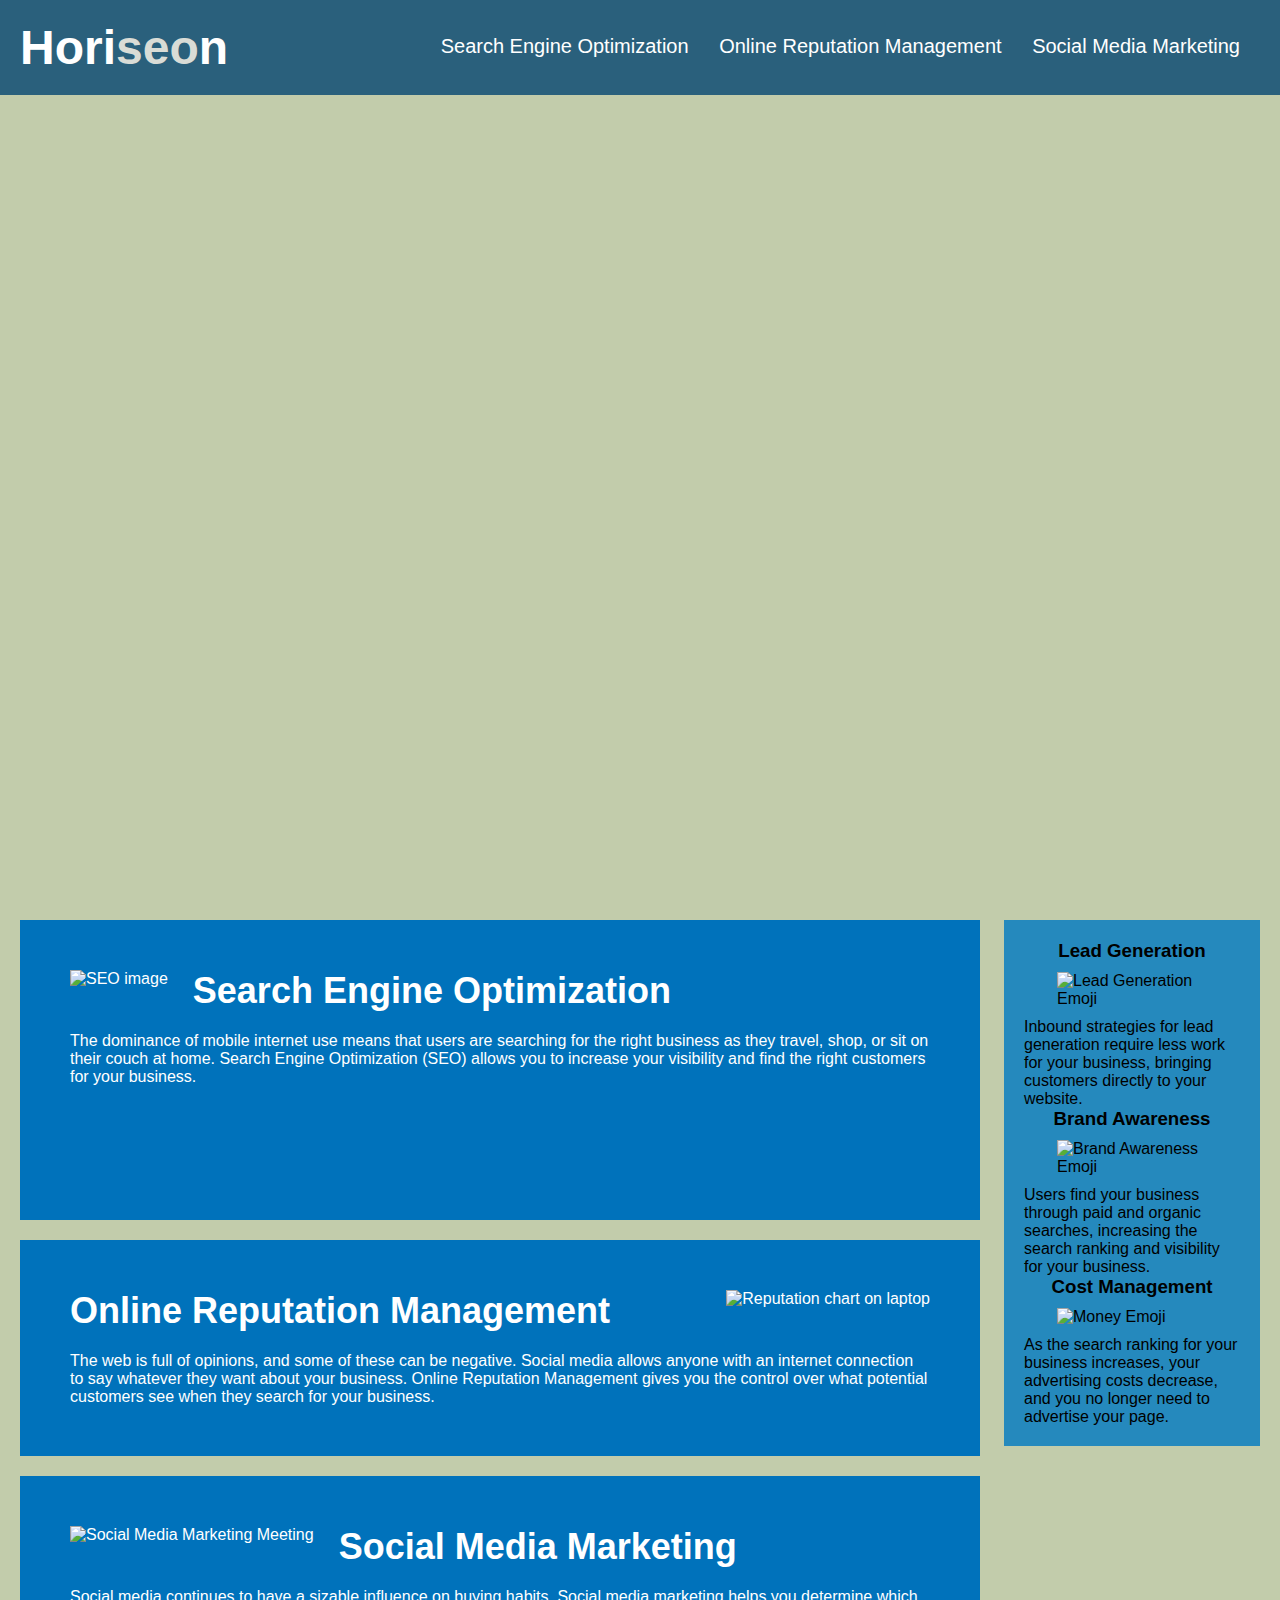
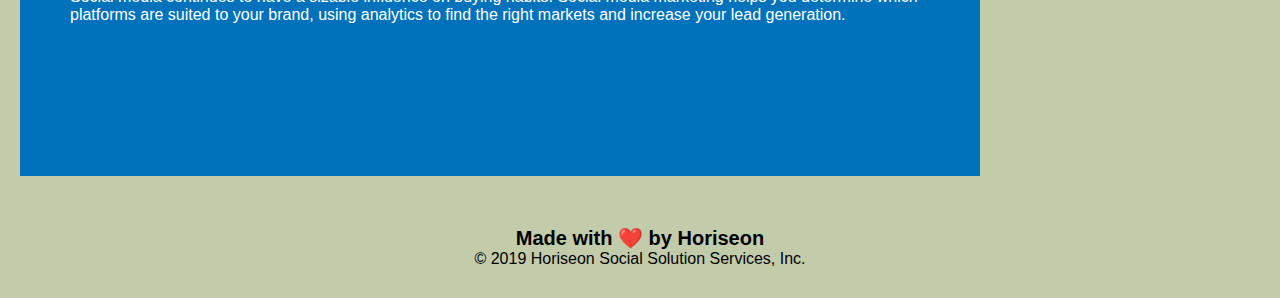
==== index.html @ 724ec3a2 "updating pic src" ====
<!DOCTYPE html>
<html lang="en-us">
    

<head>
    <meta charset="UTF-8" />
    <meta name="viewport" content="width=device-width, initial-scale=1" />
    <link rel="stylesheet" href="style.css">
    <title>Horiseon Social Solution Services, Inc.</title>
</head>

<body>
 <!--header and nav-->
    <div class="header">
        <h1>Hori<span class="seo">seo</span>n</h1>
        <nav>
        <div>
            <ul>
                <li>
                    <a href="#search-engine-optimization">Search Engine Optimization</a>
                </li>
                <li>
                    <a href="#online-reputation-management">Online Reputation Management</a>
                </li>
                <li>
                    <a href="#social-media-marketing">Social Media Marketing</a>
                </li>
            </ul>
        </nav>
        </div>
    </div>
  <!--Content on the left three content boxes-->
    <div class="hero"><span-class="background-image" role="img" aria-label="Digitial Marketing Meeting Image"></span-class></span-class></div>
    <div class="content">
        <div id = "search-engine-optimization" class="search-engine-optimization">
            <img src="Develop/assets/images/search-engine-optimization.jpg" alt="SEO image " class="float-left" />
            <h2>Search Engine Optimization</h2>
            <p>
                The dominance of mobile internet use means that users are searching for the right business as they travel, shop, or sit on their couch at home. Search Engine Optimization (SEO) allows you to increase your visibility and find the right customers for your business.
            </p>
        </div>
        <div id="online-reputation-management" class="online-reputation-management">
            <img src="/urban-octo-telegram/Develop/assets/images/online-reputation-management.jpg" alt="Reputation chart on laptop" class="float-right" />
            <h2>Online Reputation Management</h2>
            <p>
                The web is full of opinions, and some of these can be negative. Social media allows anyone with an internet connection to say whatever they want about your business. Online Reputation Management gives you the control over what potential customers see when they search for your business.
            </p>
        </div>
        <div id="social-media-marketing" class="social-media-marketing">
            <img src="/urban-octo-telegram/Develop/assets/images/social-media-marketing.jpg" alt= "Social Media Marketing Meeting"class="float-left" />
            <h2>Social Media Marketing</h2>
            <p>
                Social media continues to have a sizable influence on buying habits. Social media marketing helps you determine which platforms are suited to your brand, using analytics to find the right markets and increase your lead generation.
            </p>
        </div>
    </div>
  <!--Content on the side-->
    <div class="benefits">
        <div class="benefit-lead">
            <h3>Lead Generation</h3>
            <img src="./assets/images/lead-generation.png" alt="Lead Generation Emoji" />
            <p>
                Inbound strategies for lead generation require less work for your business, bringing customers directly to your website.
            </p>
        </div>
        <div class="benefit-brand">
            <h3>Brand Awareness</h3>
            <img src="./assets/images/brand-awareness.png" alt = "Brand Awareness Emoji"/>
            <p>
                Users find your business through paid and organic searches, increasing the search ranking and visibility for your business.
            </p>
        </div>
        <div class="benefit-cost">
            <h3>Cost Management</h3>
            <img src="./assets/images/cost-management.png" alt = "Money Emoji"></img>
            <p>
                As the search ranking for your business increases, your advertising costs decrease, and you no longer need to advertise your page.
            </p>
        </div>
    </div>
 <!--footer-->
    <div class="footer">
        <h2>Made with ❤️️ by Horiseon</h2>
        <p>
            &copy; 2019 Horiseon Social Solution Services, Inc.
        </p>
    </div>
</body>

</html>
---- style.css ----
* {
    box-sizing: border-box;
    padding: 0;
    margin: 0;

}
/* Body  */
body {
    background-color: #c2ccab;
}
/* Header and navigation  */
.header {
    padding: 20px;
    font-family: 'Trebuchet MS', 'Lucida Sans Unicode', 'Lucida Grande', 'Lucida Sans', Arial, sans-serif;
    background-color: #2a607c;
    color: #ffffff;
    display: flex;
    justify-content: space-between;
}
/*Header - Horeison - various colors   */
.header h1 {
    display: inline-block;
    font-size: 48px;
}
/* Separating the letters to alternate colors  */
.seo {
    color: #d9dcd6;
}

.header div {
    padding-top: 15px;
    margin-right: 20px;
    float: right;
    font-family: 'Gill Sans', 'Gill Sans MT', Calibri, 'Trebuchet MS', sans-serif;
    font-size: 20px;
}
/*  takes out the bullet points */

/*  displaying the nav items */
.header div ul li {
    display: inline-block;
    margin-left: 25px; 
    list-style-type: none;
}
/* style for Nav links   */
a {
    color: #ffffff;
    text-decoration: none;
}
/* all paragraphs  */
p {
    font-size: 16px;
}
/* Over image styling  */
.hero {
    height: 800px;
    width: 100%;
    margin-bottom: 25px;
    background-image: url("../images/digital-marketing-meeting.jpg");
    background-size: cover;
    background-position: center;
}
/* search engine and right boxes styling  */
.float-left {
    float: left;
    margin-right: 25px;
}
/* Lead Generation  */
.float-right {
    float: right;
    margin-left: 25px;
}
/*  Search engine box */
.content {
    width: 75%;
    display: inline-block;
    margin-left: 20px;
    
}
/*  Lead Generation section */
.benefits {
    
    margin-right: 20px;
    padding: 20px;
    clear: both;
    float: right;
    width: 20%;
    height: 100%;
    font-family: 'Gill Sans', 'Gill Sans MT', Calibri, 'Trebuchet MS', sans-serif;
    background-color: #2589bd;
}
/*Styling for Lead Generation section   */
.benefit {
    margin-bottom: 5%;
    color: #ffffff;
}
/* Styling for H3 - consolidated tags  */
h3 {
    margin-bottom: 10px;
    text-align: center;
}

/* Styling for Lead Generation images combined tags  */


.benefits img {
    display: block;
    margin: 10px auto;
    max-width: 150px;
}


/* Styling for Search Optimization section and the following 3 flex boxes*/
.search-engine-optimization {
    margin-bottom: 20px;
    padding: 50px;
    height: 300px;
    font-family: 'Gill Sans', 'Gill Sans MT', Calibri, 'Trebuchet MS', sans-serif;
    background-color: #0072bb;
    color: #ffffff;
    display:inline-block;
    width:auto;
}

.online-reputation-management {
    margin-bottom: 20px;
    padding: 50px;
    height: 300px;
    font-family: 'Gill Sans', 'Gill Sans MT', Calibri, 'Trebuchet MS', sans-serif;
    background-color: #0072bb;
    color: #ffffff;
    display:inline-block;
    height:auto;
}

.social-media-marketing {
    margin-bottom: 20px;
    padding: 50px;
    height: 300px;
    font-family: 'Gill Sans', 'Gill Sans MT', Calibri, 'Trebuchet MS', sans-serif;
    background-color: #0072bb;
    color: #ffffff;
}
/* Styling for SEO images next  */
.search-engine-optimization img {
    max-height: 200px;
}

.online-reputation-management img {
    max-height: 200px;
}

.social-media-marketing img {
    max-height: 200px;
}

.search-engine-optimization h2 {
    margin-bottom: 20px;
    font-size: 36px;
}
/* Styling for Reputation header  */
.online-reputation-management h2 {
    margin-bottom: 20px;
    font-size: 36px;
}
/* Styling for Social Media header next  */
.social-media-marketing h2 {
    margin-bottom: 20px;
    font-size: 36px;
}
/* Styling for footer  */
.footer {
    padding: 30px;
    clear: both;
    font-family: 'Trebuchet MS', 'Lucida Sans Unicode', 'Lucida Grande', 'Lucida Sans', Arial, sans-serif;
    text-align: center;
}

.footer h2 {
    font-size: 20px;
}
/* Styling for small screens */
@media screen and (max-width: 768px) {
    body, div .content .benefits .social .online {
        display:inline-block;
      flex-direction: row;
    
    }
     h2, h3, p{
        font-size: 0.70rem;
        
    }
    img{
        height:60%;
        width: 50%;
    }
    .benefits{
        width:50%;
        height:50%;
        float:left;
        margin-left: 3%;
        font-size: 12px;
      
 
    }
    .benefit-lead h3{
        font-size:large

    }
    .benefit-lead h3{
        font-size:large

    }.benefit-cost h3 {
        font-size: large;
    }
    .benefit-brand h3{
        font-size: large;
    }
}
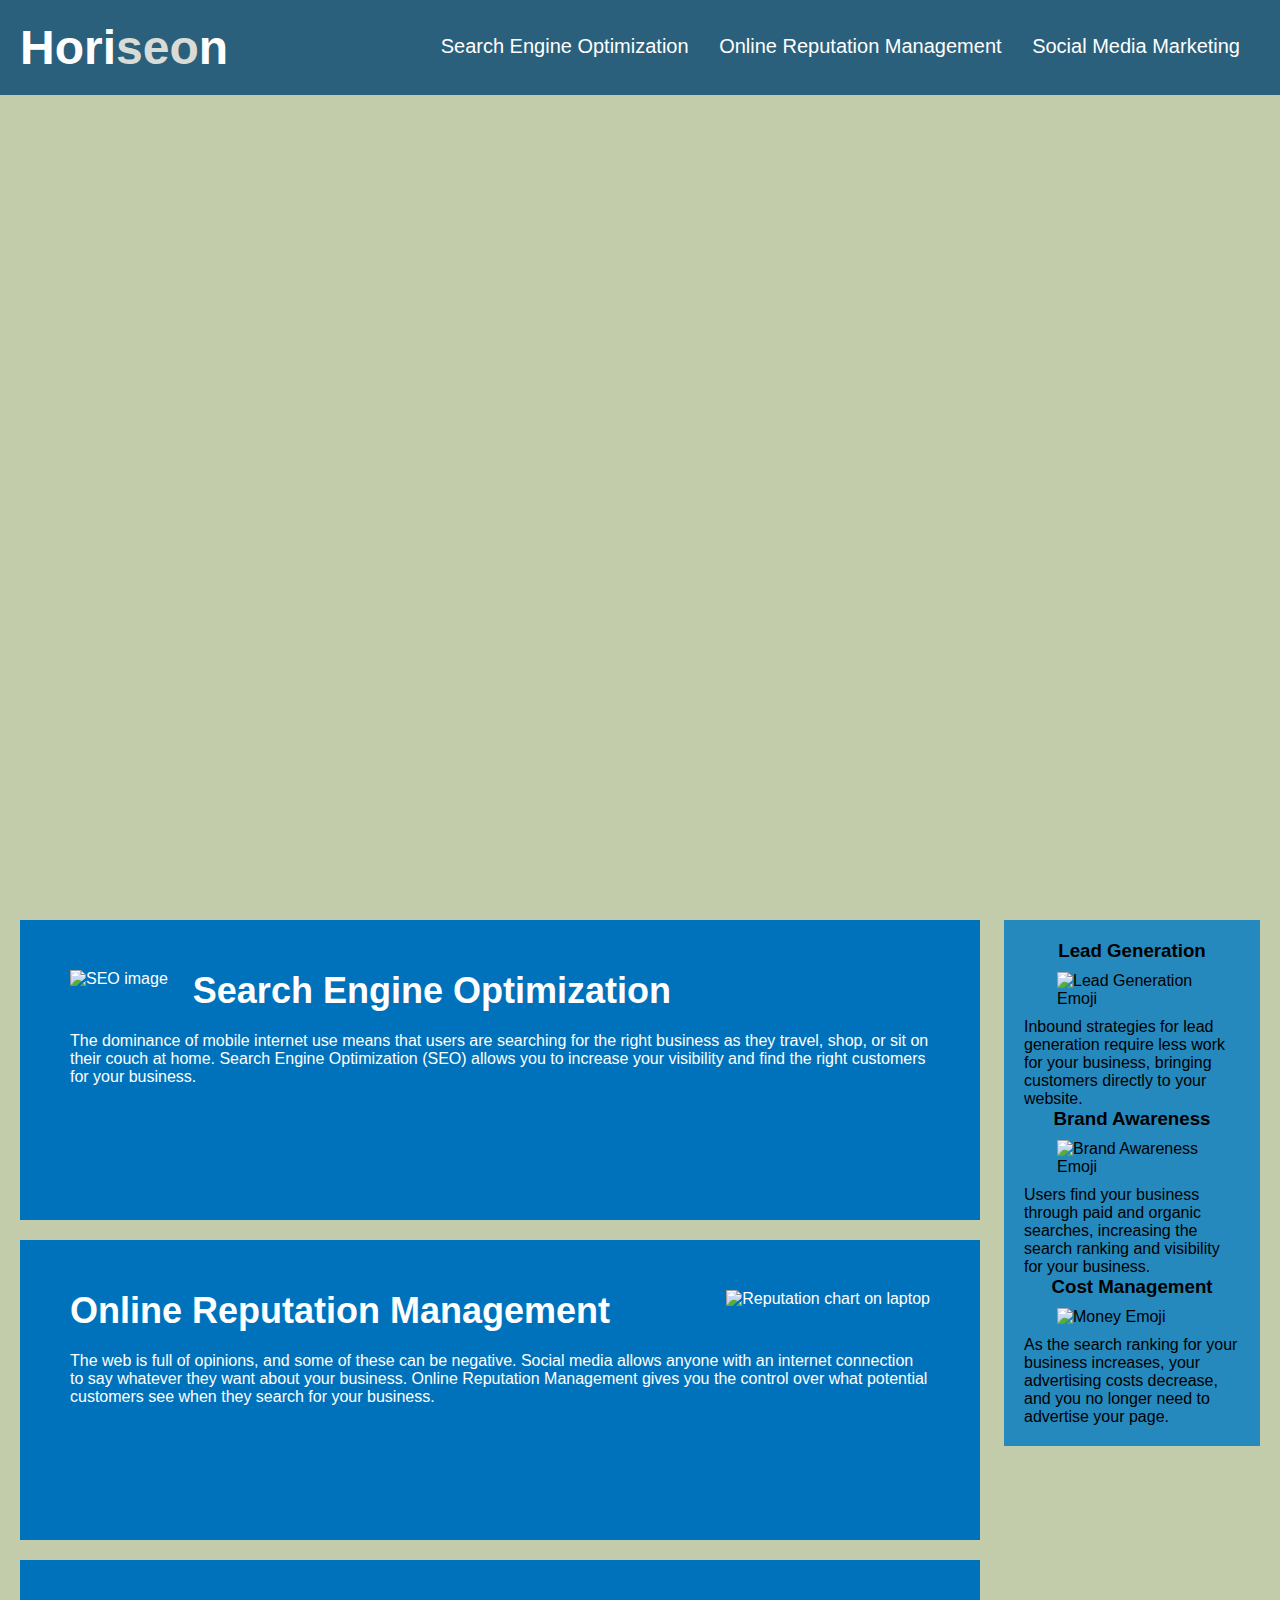
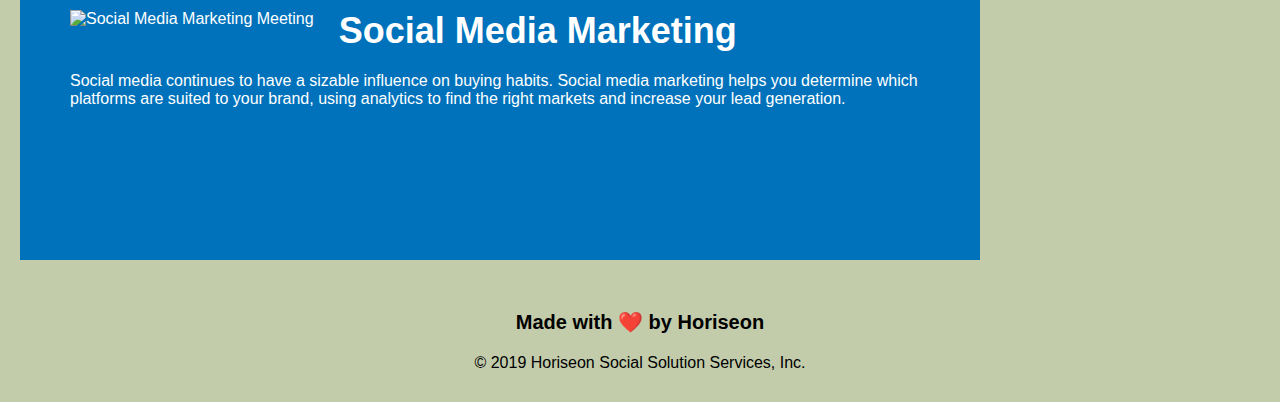
==== commit 987e41a3: "refactor Css" ====
--- a/index.html
+++ b/index.html
@@ -40,14 +40,14 @@
             </p>
         </div>
         <div id="online-reputation-management" class="online-reputation-management">
-            <img src="/urban-octo-telegram/Develop/assets/images/online-reputation-management.jpg" alt="Reputation chart on laptop" class="float-right" />
+            <img src="Develop/assets/images/online-reputation-management.jpg" alt="Reputation chart on laptop" class="float-right" />
             <h2>Online Reputation Management</h2>
             <p>
                 The web is full of opinions, and some of these can be negative. Social media allows anyone with an internet connection to say whatever they want about your business. Online Reputation Management gives you the control over what potential customers see when they search for your business.
             </p>
         </div>
         <div id="social-media-marketing" class="social-media-marketing">
-            <img src="/urban-octo-telegram/Develop/assets/images/social-media-marketing.jpg" alt= "Social Media Marketing Meeting"class="float-left" />
+            <img src="Develop/assets/images/social-media-marketing.jpg" alt= "Social Media Marketing Meeting"class="float-left" />
             <h2>Social Media Marketing</h2>
             <p>
                 Social media continues to have a sizable influence on buying habits. Social media marketing helps you determine which platforms are suited to your brand, using analytics to find the right markets and increase your lead generation.
@@ -58,21 +58,21 @@
     <div class="benefits">
         <div class="benefit-lead">
             <h3>Lead Generation</h3>
-            <img src="./assets/images/lead-generation.png" alt="Lead Generation Emoji" />
+            <img src="Develop/assets/images/lead-generation.png" alt="Lead Generation Emoji" />
             <p>
                 Inbound strategies for lead generation require less work for your business, bringing customers directly to your website.
             </p>
         </div>
         <div class="benefit-brand">
             <h3>Brand Awareness</h3>
-            <img src="./assets/images/brand-awareness.png" alt = "Brand Awareness Emoji"/>
+            <img src="Develop/assets/images/brand-awareness.png" alt = "Brand Awareness Emoji"/>
             <p>
                 Users find your business through paid and organic searches, increasing the search ranking and visibility for your business.
             </p>
         </div>
         <div class="benefit-cost">
             <h3>Cost Management</h3>
-            <img src="./assets/images/cost-management.png" alt = "Money Emoji"></img>
+            <img src="/urban-octo-telegram/Develop/assets/images/cost-management.png" alt = "Money Emoji"></img>
             <p>
                 As the search ranking for your business increases, your advertising costs decrease, and you no longer need to advertise your page.
             </p>
--- a/style.css
+++ b/style.css
@@ -56,7 +56,7 @@
     height: 800px;
     width: 100%;
     margin-bottom: 25px;
-    background-image: url("../images/digital-marketing-meeting.jpg");
+    background-image: url("Develop/assets/images/digital-marketing-meeting.jpg");
     background-size: cover;
     background-position: center;
 }
@@ -111,7 +111,7 @@
 
 
 /* Styling for Search Optimization section and the following 3 flex boxes*/
-.search-engine-optimization {
+.search-engine-optimization, .online-reputation-management, .social-media-marketing {
     margin-bottom: 20px;
     padding: 50px;
     height: 300px;
@@ -122,52 +122,18 @@
     width:auto;
 }
 
-.online-reputation-management {
-    margin-bottom: 20px;
-    padding: 50px;
-    height: 300px;
-    font-family: 'Gill Sans', 'Gill Sans MT', Calibri, 'Trebuchet MS', sans-serif;
-    background-color: #0072bb;
-    color: #ffffff;
-    display:inline-block;
-    height:auto;
-}
 
-.social-media-marketing {
-    margin-bottom: 20px;
-    padding: 50px;
-    height: 300px;
-    font-family: 'Gill Sans', 'Gill Sans MT', Calibri, 'Trebuchet MS', sans-serif;
-    background-color: #0072bb;
-    color: #ffffff;
-}
 /* Styling for SEO images next  */
-.search-engine-optimization img {
+ img {
     max-height: 200px;
 }
-
-.online-reputation-management img {
-    max-height: 200px;
-}
-
-.social-media-marketing img {
-    max-height: 200px;
-}
-
-.search-engine-optimization h2 {
+/* Styling for h2 headers */
+h2 {
     margin-bottom: 20px;
     font-size: 36px;
 }
-/* Styling for Reputation header  */
-.online-reputation-management h2 {
-    margin-bottom: 20px;
-    font-size: 36px;
-}
-/* Styling for Social Media header next  */
-.social-media-marketing h2 {
-    margin-bottom: 20px;
-    font-size: 36px;
-}
+
+
 /* Styling for footer  */
 .footer {
     padding: 30px;
@@ -181,13 +147,16 @@
 }
 /* Styling for small screens */
 @media screen and (max-width: 768px) {
-    body, div .content .benefits .social .online {
+    body, div, .content, .benefits, .social, .online {
         display:inline-block;
       flex-direction: row;
     
     }
-     h2, h3, p{
-        font-size: 0.70rem;
+     h2, h3{
+        font-size:larger;
+     }
+      p{
+        font-size: 0.95rem;
         
     }
     img{
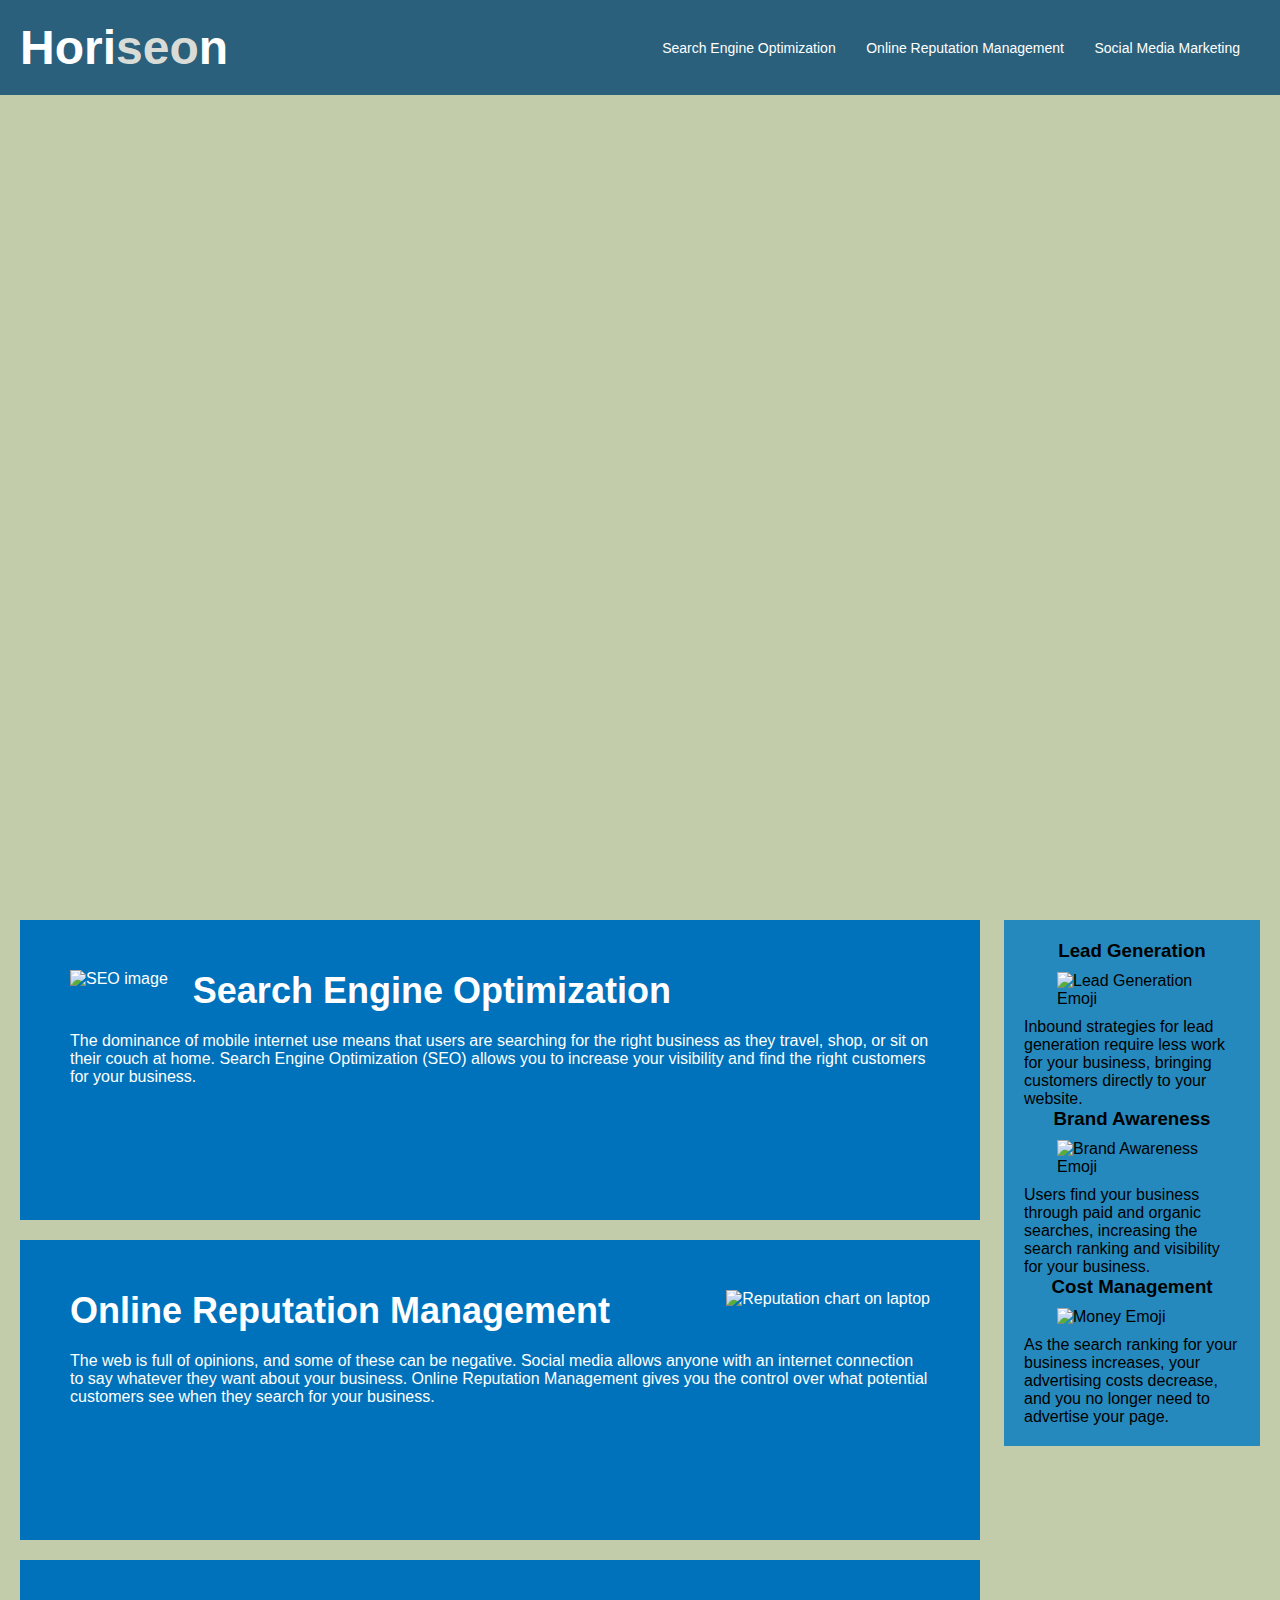
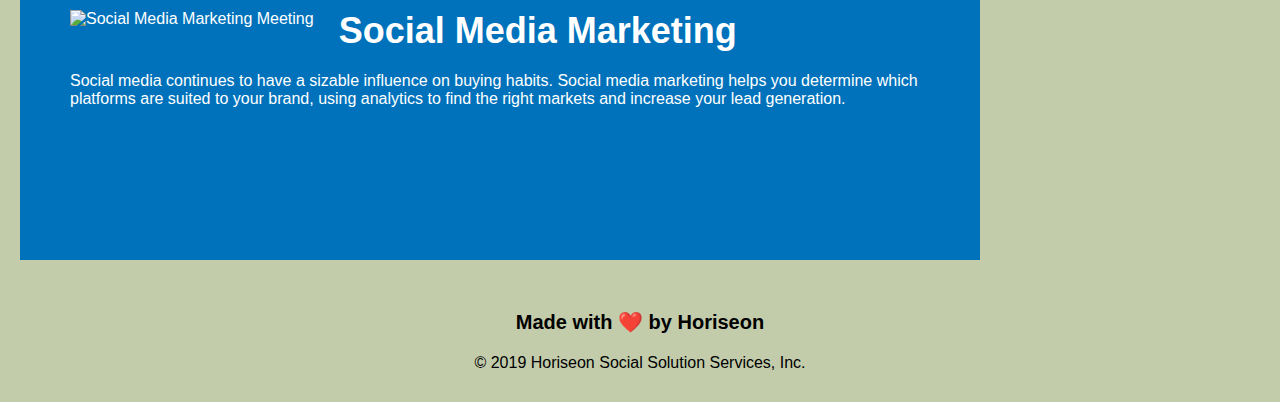
==== commit 30eb143d: "fixed elements" ====
--- a/index.html
+++ b/index.html
@@ -11,10 +11,10 @@
 
 <body>
  <!--header and nav-->
-    <div class="header">
+    <header>
         <h1>Hori<span class="seo">seo</span>n</h1>
         <nav>
-        <div>
+        
             <ul>
                 <li>
                     <a href="#search-engine-optimization">Search Engine Optimization</a>
@@ -27,64 +27,64 @@
                 </li>
             </ul>
         </nav>
-        </div>
-    </div>
+        
+    </header>
   <!--Content on the left three content boxes-->
-    <div class="hero"><span-class="background-image" role="img" aria-label="Digitial Marketing Meeting Image"></span-class></span-class></div>
-    <div class="content">
-        <div id = "search-engine-optimization" class="search-engine-optimization">
+    <section class="hero"><span-class="background-image" role="img" aria-label="Digitial Marketing Meeting Image"></span-class></span-class></section>
+    <section class="content">
+        <section id = "search-engine-optimization" class="search-engine-optimization">
             <img src="Develop/assets/images/search-engine-optimization.jpg" alt="SEO image " class="float-left" />
             <h2>Search Engine Optimization</h2>
             <p>
                 The dominance of mobile internet use means that users are searching for the right business as they travel, shop, or sit on their couch at home. Search Engine Optimization (SEO) allows you to increase your visibility and find the right customers for your business.
             </p>
-        </div>
-        <div id="online-reputation-management" class="online-reputation-management">
+        </section>
+        <section id="online-reputation-management" class="online-reputation-management">
             <img src="Develop/assets/images/online-reputation-management.jpg" alt="Reputation chart on laptop" class="float-right" />
             <h2>Online Reputation Management</h2>
             <p>
                 The web is full of opinions, and some of these can be negative. Social media allows anyone with an internet connection to say whatever they want about your business. Online Reputation Management gives you the control over what potential customers see when they search for your business.
             </p>
-        </div>
-        <div id="social-media-marketing" class="social-media-marketing">
+        </section>
+        <section id="social-media-marketing" class="social-media-marketing">
             <img src="Develop/assets/images/social-media-marketing.jpg" alt= "Social Media Marketing Meeting"class="float-left" />
             <h2>Social Media Marketing</h2>
             <p>
                 Social media continues to have a sizable influence on buying habits. Social media marketing helps you determine which platforms are suited to your brand, using analytics to find the right markets and increase your lead generation.
             </p>
-        </div>
-    </div>
+        </section>
+    </section>
   <!--Content on the side-->
-    <div class="benefits">
-        <div class="benefit-lead">
+    <aside class="benefits">
+        <aside class="benefit-lead">
             <h3>Lead Generation</h3>
             <img src="Develop/assets/images/lead-generation.png" alt="Lead Generation Emoji" />
             <p>
                 Inbound strategies for lead generation require less work for your business, bringing customers directly to your website.
             </p>
-        </div>
-        <div class="benefit-brand">
+        </aside>
+        <aside class="benefit-brand">
             <h3>Brand Awareness</h3>
             <img src="Develop/assets/images/brand-awareness.png" alt = "Brand Awareness Emoji"/>
             <p>
                 Users find your business through paid and organic searches, increasing the search ranking and visibility for your business.
             </p>
-        </div>
-        <div class="benefit-cost">
+        </aside>
+        <aside class="benefit-cost">
             <h3>Cost Management</h3>
-            <img src="/urban-octo-telegram/Develop/assets/images/cost-management.png" alt = "Money Emoji"></img>
+            <img src="Develop/assets/images/cost-management.png" alt = "Money Emoji"></img>
             <p>
                 As the search ranking for your business increases, your advertising costs decrease, and you no longer need to advertise your page.
             </p>
-        </div>
-    </div>
+        </aside>
+    </aside>
  <!--footer-->
-    <div class="footer">
+    <footer>
         <h2>Made with ❤️️ by Horiseon</h2>
         <p>
             &copy; 2019 Horiseon Social Solution Services, Inc.
         </p>
-    </div>
+    </footer>
 </body>
 
 </html>
--- a/style.css
+++ b/style.css
@@ -9,7 +9,7 @@
     background-color: #c2ccab;
 }
 /* Header and navigation  */
-.header {
+header {
     padding: 20px;
     font-family: 'Trebuchet MS', 'Lucida Sans Unicode', 'Lucida Grande', 'Lucida Sans', Arial, sans-serif;
     background-color: #2a607c;
@@ -18,7 +18,7 @@
     justify-content: space-between;
 }
 /*Header - Horeison - various colors   */
-.header h1 {
+header h1 {
     display: inline-block;
     font-size: 48px;
 }
@@ -27,7 +27,7 @@
     color: #d9dcd6;
 }
 
-.header div {
+header nav{
     padding-top: 15px;
     margin-right: 20px;
     float: right;
@@ -37,7 +37,7 @@
 /*  takes out the bullet points */
 
 /*  displaying the nav items */
-.header div ul li {
+header nav ul li {
     display: inline-block;
     margin-left: 25px; 
     list-style-type: none;
@@ -46,6 +46,8 @@
 a {
     color: #ffffff;
     text-decoration: none;
+    font-family:'Trebuchet MS', 'Lucida Sans Unicode', 'Lucida Grande', 'Lucida Sans', Arial, sans-serif;
+    font-size: 14px;
 }
 /* all paragraphs  */
 p {
@@ -135,14 +137,14 @@
 
 
 /* Styling for footer  */
-.footer {
+footer {
     padding: 30px;
     clear: both;
     font-family: 'Trebuchet MS', 'Lucida Sans Unicode', 'Lucida Grande', 'Lucida Sans', Arial, sans-serif;
     text-align: center;
 }
 
-.footer h2 {
+footer h2 {
     font-size: 20px;
 }
 /* Styling for small screens */
